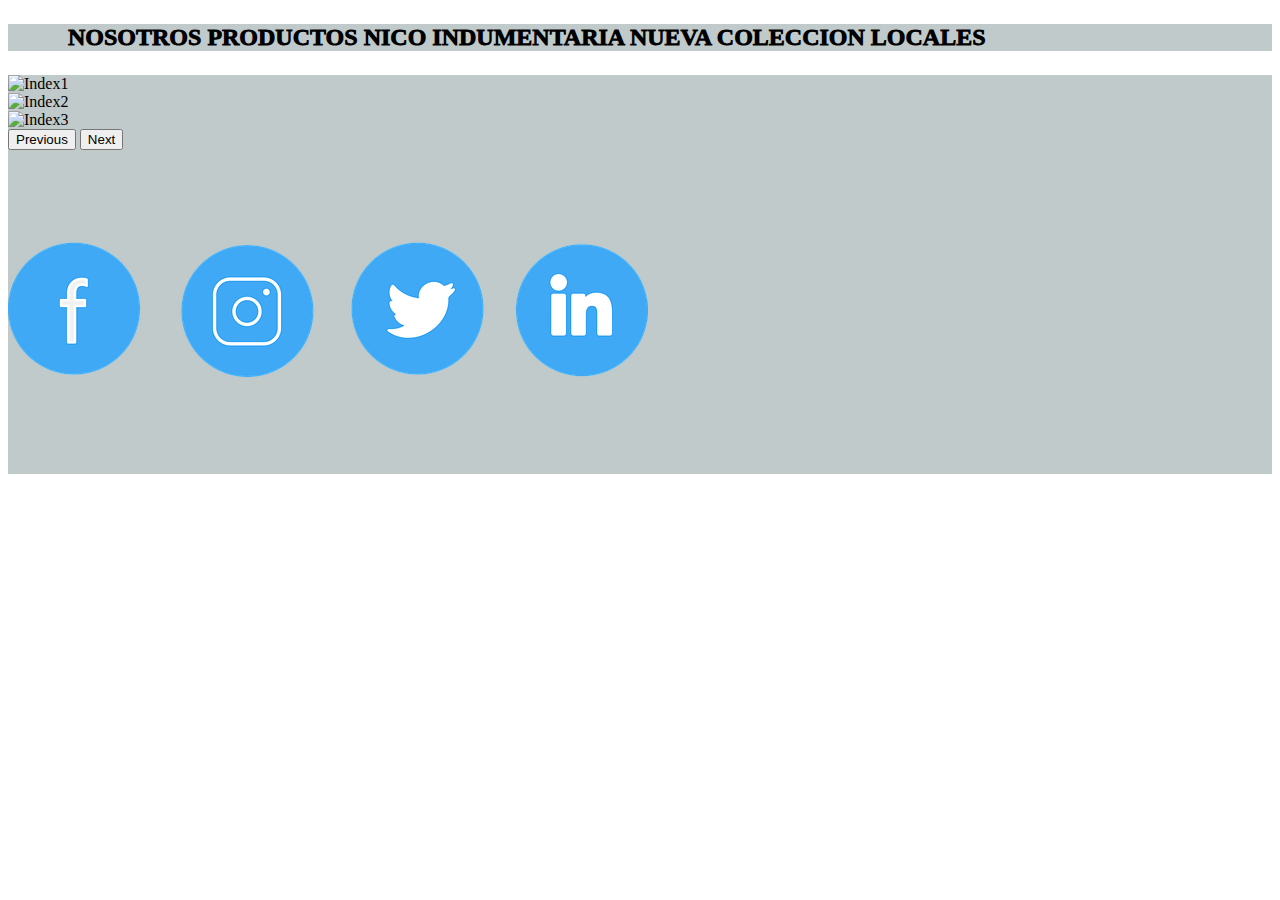
==== index.html @ 9168b60b "version inicial proyecto con responsive" ====
<!DOCTYPE html>
<html lang="en">
<head>
    <meta charset="UTF-8">
    <meta http-equiv="X-UA-Compatible" content="IE=edge">
    <meta name="viewport" content="width=device-width, initial-scale=1.0">
    <title>NICO INDUMENTARIA</title>
    <link href="https://cdn.jsdelivr.net/npm/bootstrap@5.3.0-alpha3/dist/css/bootstrap.min.css" rel="stylesheet" integrity="sha384-KK94CHFLLe+nY2dmCWGMq91rCGa5gtU4mk92HdvYe+M/SXH301p5ILy+dN9+nJOZ" crossorigin="anonymous">
    <link rel="stylesheet" href="./css/style.css">

</head>
<body>
    <header class="hdindex"   col-sm-12 col-md-4 col-lg-2>
        <nav class="container-fluid d-flex">
            <ul class="navbar">
                <li>
                    <a href="./pages/nosotros.html"> NOSOTROS </a>
                </li>
                <li>
                    <a href="./pages/productos.html">PRODUCTOS </a>
                </li>
                <li>
                    <a href="./index.html"> NICO INDUMENTARIA </a>
                </li>
                <li>
                    <a href="./pages/nuevacoleccion.html"> NUEVA COLECCION </a>
                </li>
                <li>
                    <a href="./pages/locales.html"> LOCALES </a>
                </li>
            </ul>
        </nav>

    </header>
    <main class="container-fluid">
        <div id="carouselExample" class="carousel slide">
            <div class="carousel-inner">
            <div class="carousel-item active">
                <img src="../Proyecto V2/assets/Img/Index1.jpg" class="d-block w-100" alt="Index1">
            </div>
            <div class="carousel-item">
                <img src="../Proyecto V2/assets/Img/Index2.jpg" class="d-block w-100" alt="Index2">
            </div>
            <div class="carousel-item">
                <img src="../Proyecto V2/assets/Img/Index3.jpg" class="d-block w-100" alt="Index3">
            </div>
            </div>
            <button class="carousel-control-prev" type="button" data-bs-target="#carouselExample" data-bs-slide="prev">
            <span class="carousel-control-prev-icon" aria-hidden="true"></span>
            <span class="visually-hidden">Previous</span>
            </button>
            <button class="carousel-control-next" type="button" data-bs-target="#carouselExample" data-bs-slide="next">
            <span class="carousel-control-next-icon" aria-hidden="true"></span>
            <span class="visually-hidden">Next</span>
            </button>
        </div>

    </main>

    <footer class="footer1"       col-sm-12 col-md-4 col-lg-2>
        <img class="logos" src="./assets/Img/logos.png" alt="logos">
    </footer>

    <script src="https://cdn.jsdelivr.net/npm/@popperjs/core@2.11.7/dist/umd/popper.min.js" integrity="sha384-zYPOMqeu1DAVkHiLqWBUTcbYfZ8osu1Nd6Z89ify25QV9guujx43ITvfi12/QExE" crossorigin="anonymous"></script>
    <script src="https://cdn.jsdelivr.net/npm/bootstrap@5.3.0-alpha3/dist/js/bootstrap.min.js" integrity="sha384-Y4oOpwW3duJdCWv5ly8SCFYWqFDsfob/3GkgExXKV4idmbt98QcxXYs9UoXAB7BZ" crossorigin="anonymous"></script>
</body>
</html>
---- css/style.css ----
.navbar{
    font-weight: 1000;
    font-size:x-large;
    text-indent: 20px;
    left: 50px;
    gap: 10px;
}

.hdindex{
height: auto;
}

.navbar li{
    display:inline;   
}

.bodynos{
    background-color: rgba(127, 255, 212, 0.74);
}  

.localestext:hover{
    text-decoration: underline;
    color: rgba(0, 0, 0, 0.747);
    font-size: xx-large;
} 

.navbar li a{
    text-align:justify;
    text-decoration: none;
    color: black;
} 

.PRODUCTOS{
    text-align: center;
}  

.PRODUCTOS:hover{
    text-decoration: underline;
}  

.nosotros:hover{
    text-decoration: underline;
    font-size: xxx-large;
}

navbar{
    letter-spacing: 2px;
    font-size:larger;
    text-indent: 120px;
    font-size:x-large;
}

.nosotros{
    text-align: center;
    font-family:'Segoe UI', Tahoma, Geneva, Verdana, sans-serif;
    color: black;
    font-size: xx-large;
}

.mainnos{
    line-height: 60px;
    letter-spacing: 8px;
    word-spacing: 18px;
    display: flex;
    flex-direction: row;
    font-family:'Segoe UI', Tahoma, Geneva, Verdana, sans-serif;
    color: black;
    padding-top: 20px;
    padding-left: 60px;
    padding-right: 60px;
    font-size: xx-large;
}


.localestext{
    text-align: center;
}

.mainlocal{
    background-image: url(../assets/local2.jpg);
    background-repeat: no-repeat;
    background-attachment: fixed;
    backface-visibility: hidden;
}

.local{
    width: 100%;
    height: 100%;
}

.textolocal{
    position: absolute;
    top: 800px;
    left: 400px;
    word-spacing: 10px;
    color: black;
    font-family:Arial, Helvetica, sans-serif;
    font-size: large;
    font-weight: 900;
}

.container{
    display: flex;
    overflow: auto;
    margin: 60px;
    flex-direction:row;
    flex-wrap: wrap;
    justify-content:space-between;
    gap: 20px;
}

.contenedorNC{
    display: flex;
    overflow: auto;
    margin: 80px;
    flex-direction: row;
    flex-wrap: wrap;
    justify-content:space-between;
    gap: 20px;
}

.NCTEXT{
    text-align: center;
    line-height: 80px;
}

.NCTEXT:hover{
text-decoration: underline;
font-size: xxx-large;
}

.footer1{
text-align: left;
background-color:  rgba(47, 79, 79, 0.301);
}

.container-fluid{
    background-color:  rgba(47, 79, 79, 0.301);
}

@media only screen and (min-width: 300px) and (max-width: 700px) 
{.mainnos  {font-size: x-small;
padding-top: 0%;
letter-spacing: 0px;
font-weight: 500;
text-align:justify;
word-spacing: 5px;
line-height: 30px;}}

@media only screen and (min-width: 701px) and (max-width: 1000px) 
{.mainnos { font-size: medium;
    padding-top: 0%;
letter-spacing: 0px;
font-weight: 500;
text-align:justify;
word-spacing: 10px;
line-height: 50px;}}
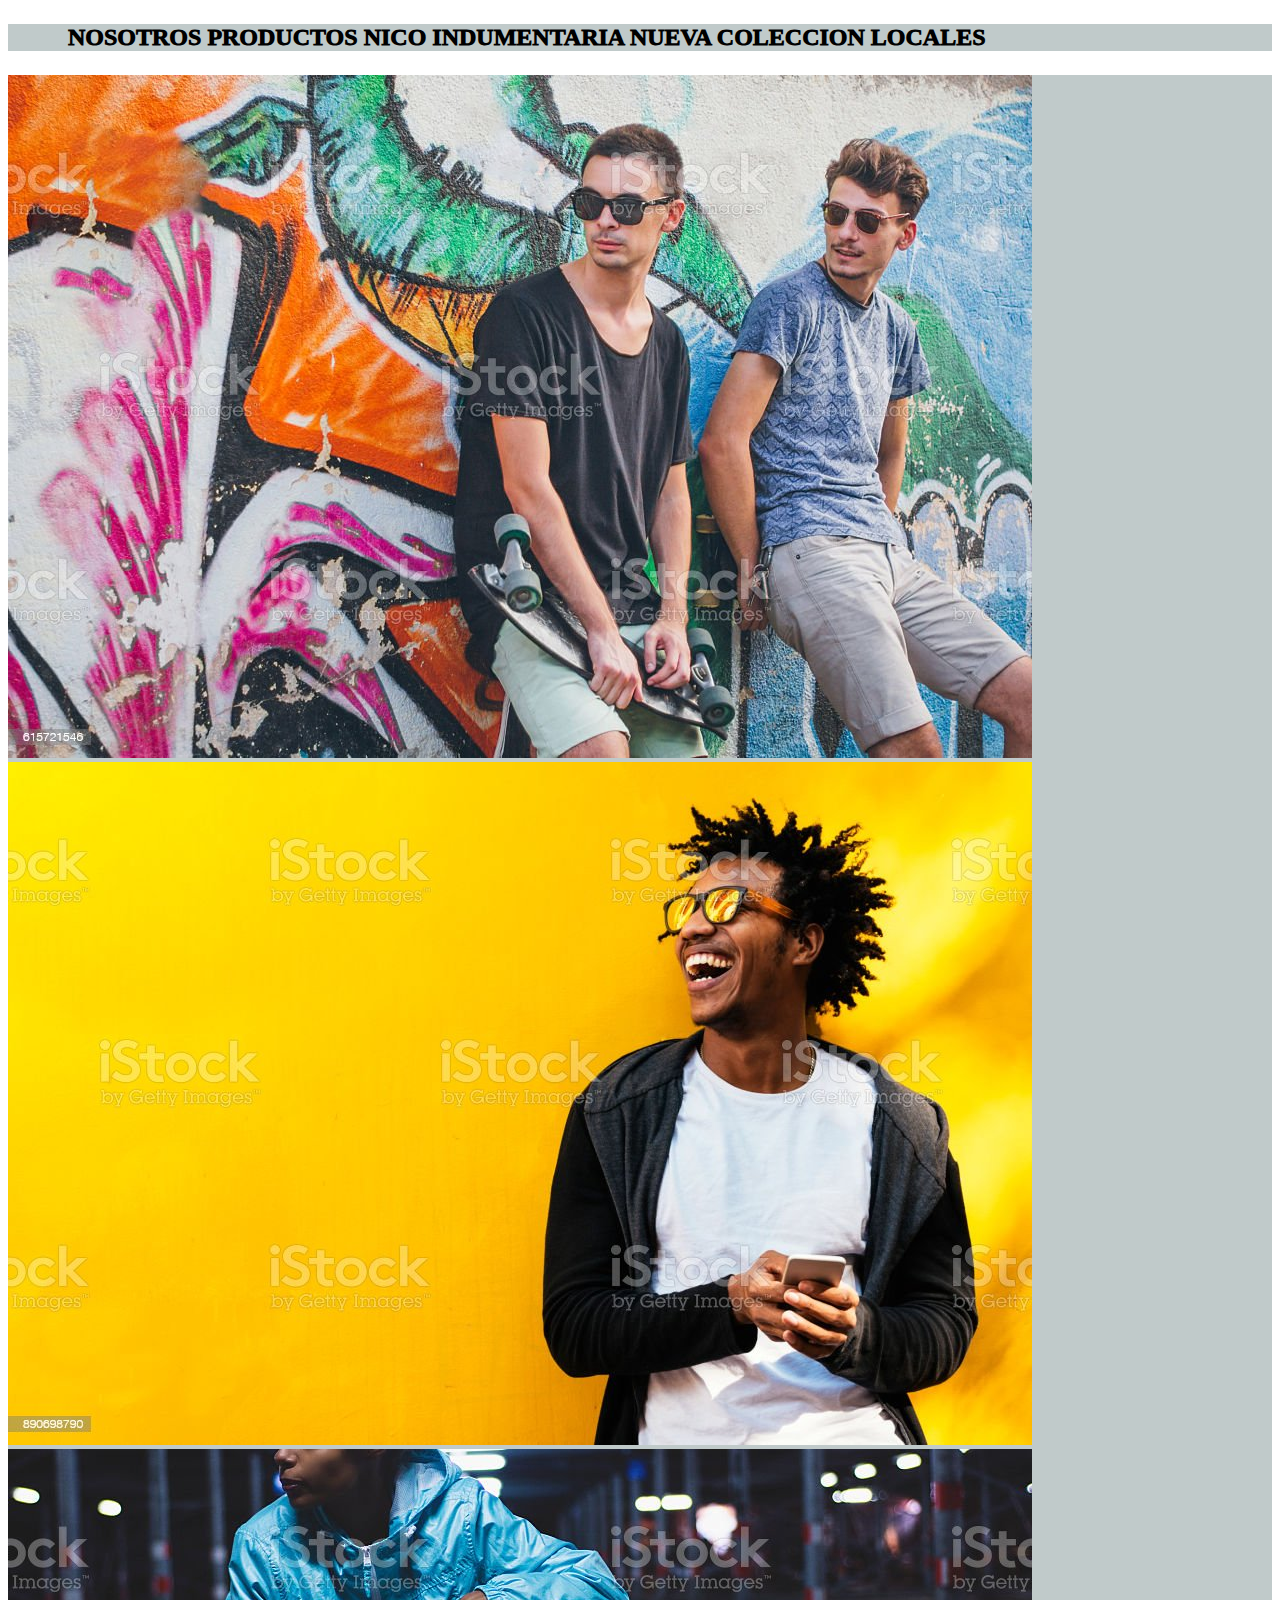
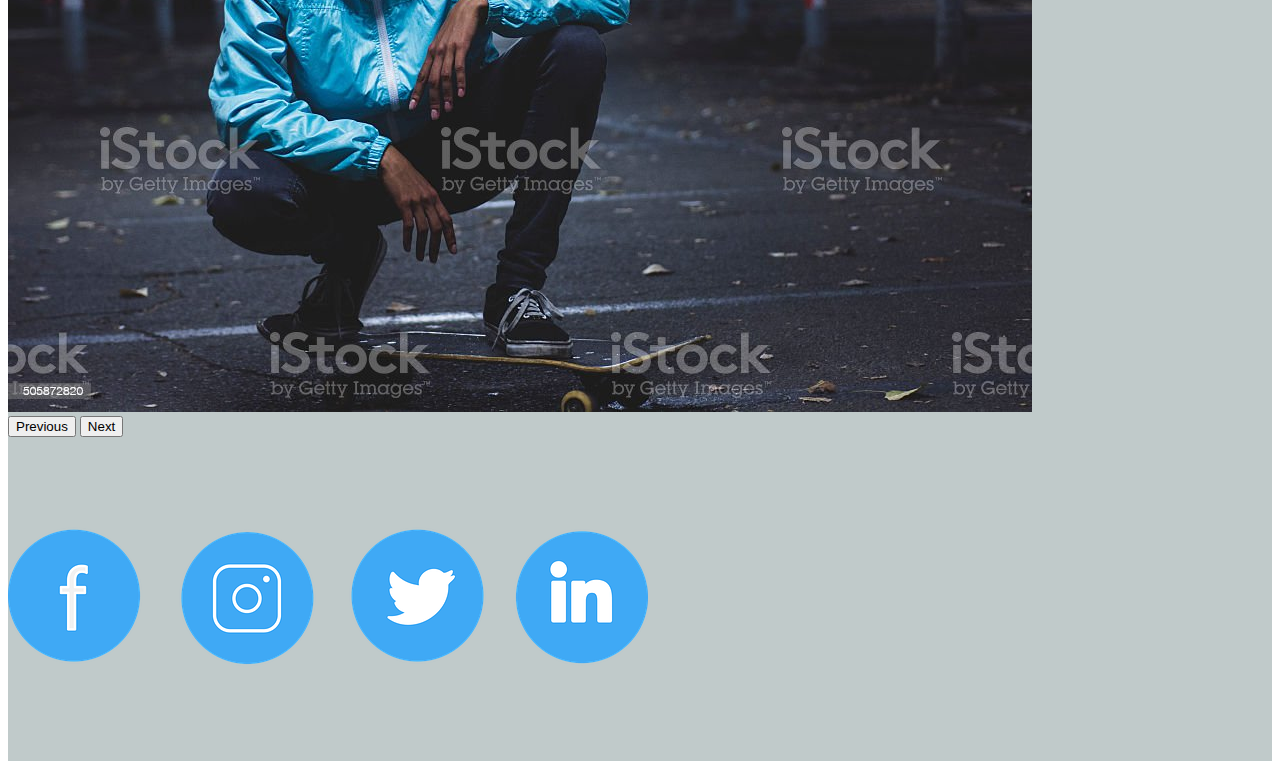
==== commit 596d9edf: "cambio imagen index" ====
--- a/index.html
+++ b/index.html
@@ -36,13 +36,13 @@
         <div id="carouselExample" class="carousel slide">
             <div class="carousel-inner">
             <div class="carousel-item active">
-                <img src="../Proyecto V2/assets/Img/Index1.jpg" class="d-block w-100" alt="Index1">
+                <img src="./assets/Img/Index1.jpg" class="d-block w-100" alt="Index1">
             </div>
             <div class="carousel-item">
-                <img src="../Proyecto V2/assets/Img/Index2.jpg" class="d-block w-100" alt="Index2">
+                <img src="./assets/Img/Index2.jpg" class="d-block w-100" alt="Index2">
             </div>
             <div class="carousel-item">
-                <img src="../Proyecto V2/assets/Img/Index3.jpg" class="d-block w-100" alt="Index3">
+                <img src="./assets/Img/Index3.jpg" class="d-block w-100" alt="Index3">
             </div>
             </div>
             <button class="carousel-control-prev" type="button" data-bs-target="#carouselExample" data-bs-slide="prev">
@@ -57,7 +57,7 @@
 
     </main>
 
-    <footer class="footer1"       col-sm-12 col-md-4 col-lg-2>
+    <footer class="footer1" col-sm-12 col-md-4 col-lg-2>
         <img class="logos" src="./assets/Img/logos.png" alt="logos">
     </footer>
 
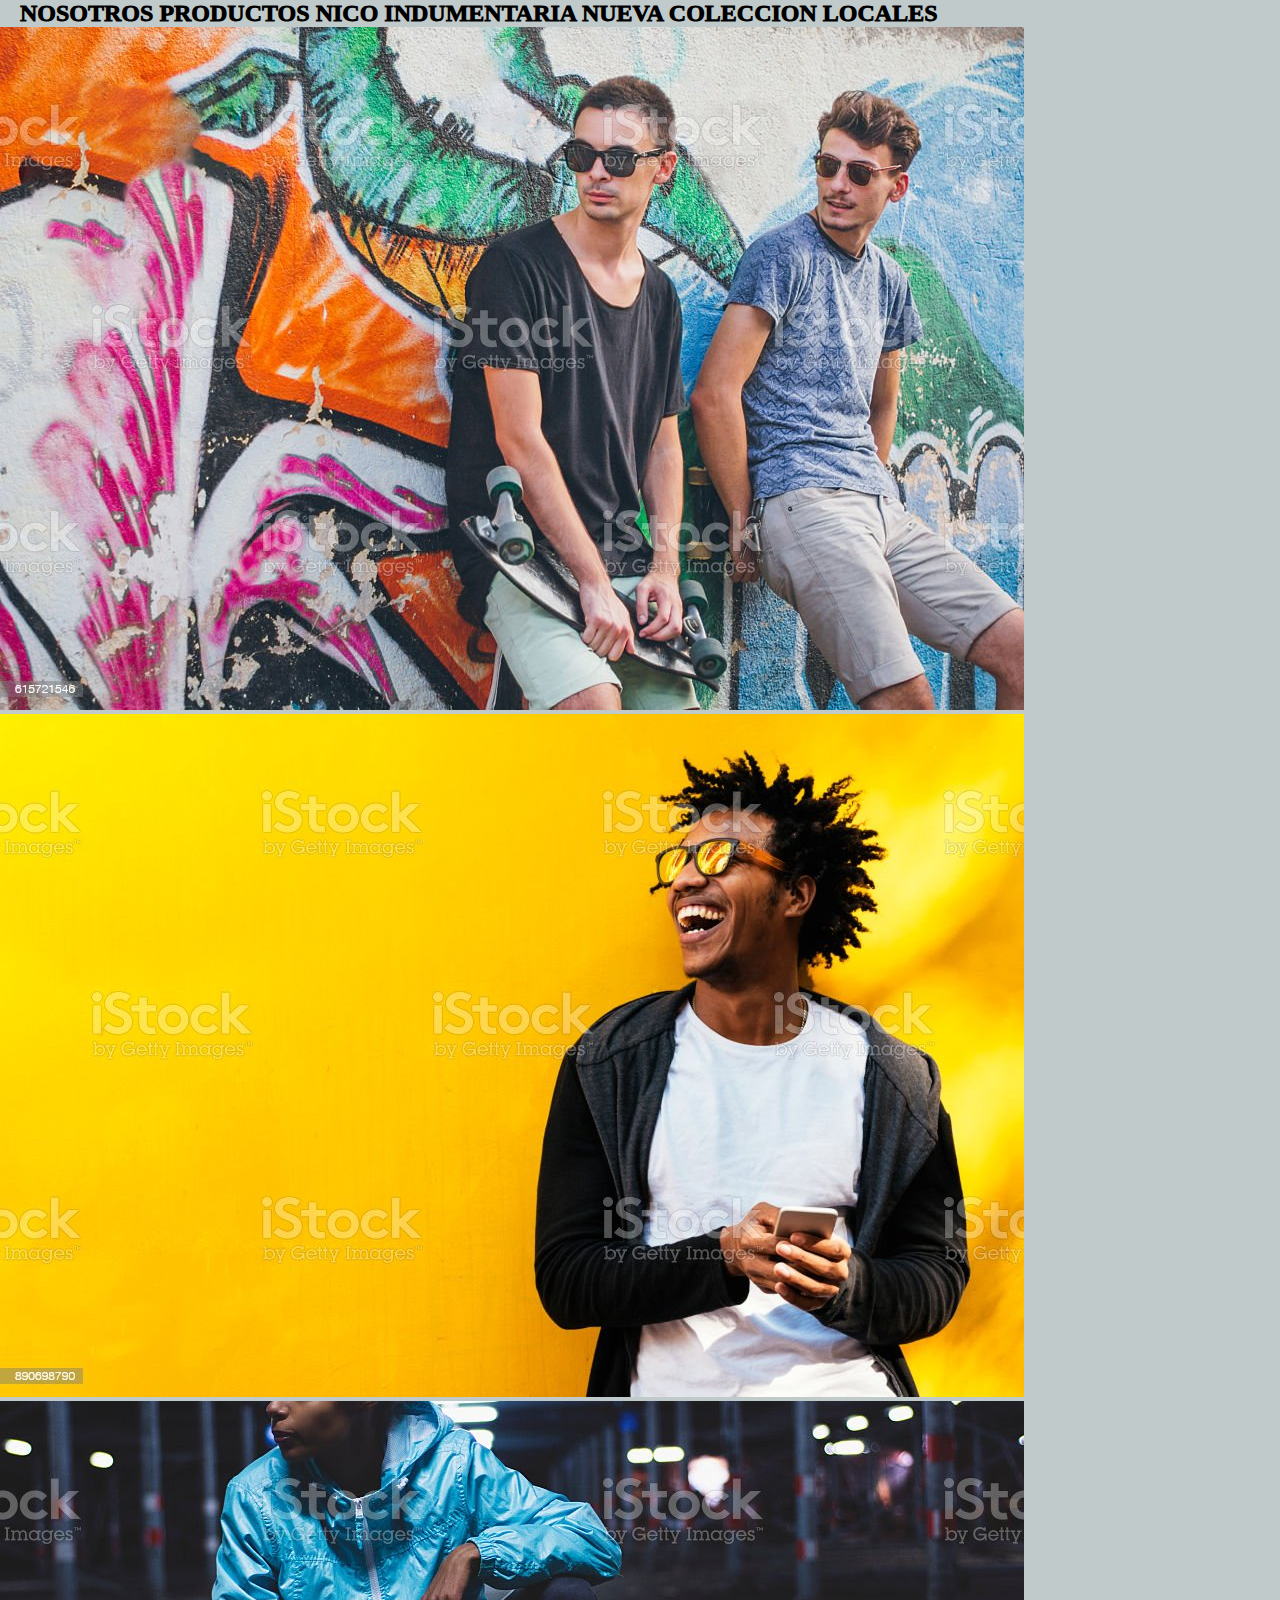
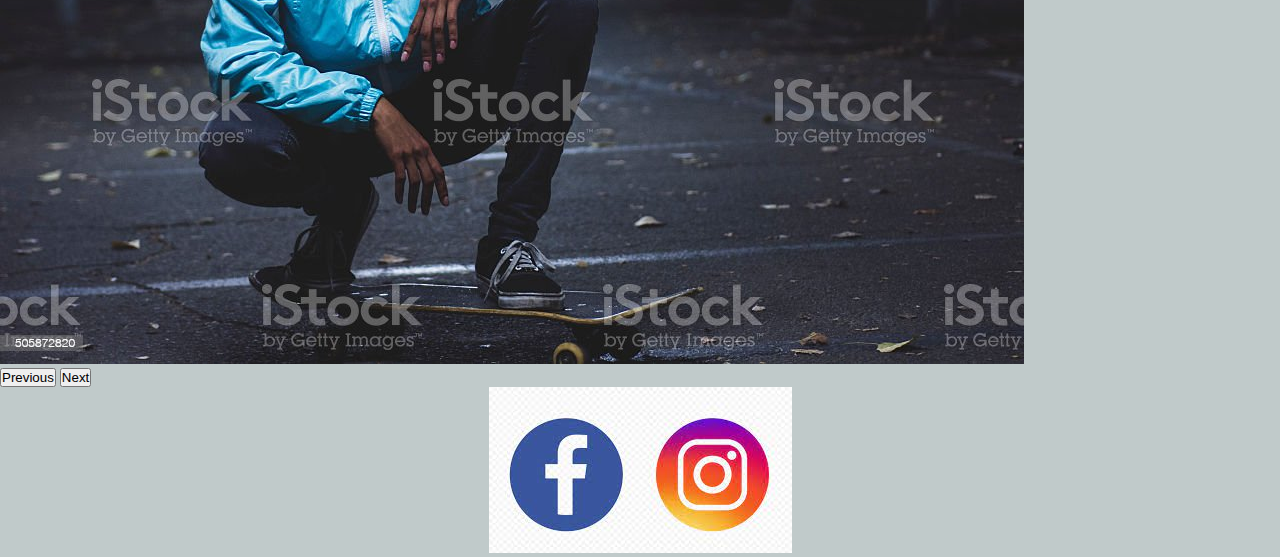
==== commit 55f7196b: "nuevos cambios" ====
--- a/index.html
+++ b/index.html
@@ -57,8 +57,8 @@
 
     </main>
 
-    <footer class="footer1" col-sm-12 col-md-4 col-lg-2>
-        <img class="logos" src="./assets/Img/logos.png" alt="logos">
+    <footer class="footer1">
+        <img src="./assets/Img/descarga.jpg" class="logos" alt="logo">
     </footer>
 
     <script src="https://cdn.jsdelivr.net/npm/@popperjs/core@2.11.7/dist/umd/popper.min.js" integrity="sha384-zYPOMqeu1DAVkHiLqWBUTcbYfZ8osu1Nd6Z89ify25QV9guujx43ITvfi12/QExE" crossorigin="anonymous"></script>
--- a/css/style.css
+++ b/css/style.css
@@ -1,3 +1,10 @@
+*{
+    margin: 0;
+    padding: 0;
+    box-sizing: border-box;
+
+}
+
 .navbar{
     font-weight: 1000;
     font-size:x-large;
@@ -18,43 +25,17 @@
     background-color: rgba(127, 255, 212, 0.74);
 }  
 
-.localestext:hover{
-    text-decoration: underline;
-    color: rgba(0, 0, 0, 0.747);
-    font-size: xx-large;
-} 
-
 .navbar li a{
     text-align:justify;
     text-decoration: none;
     color: black;
 } 
-
-.PRODUCTOS{
-    text-align: center;
-}  
-
-.PRODUCTOS:hover{
-    text-decoration: underline;
-}  
-
-.nosotros:hover{
-    text-decoration: underline;
-    font-size: xxx-large;
-}
 
 navbar{
     letter-spacing: 2px;
     font-size:larger;
     text-indent: 120px;
     font-size:x-large;
-}
-
-.nosotros{
-    text-align: center;
-    font-family:'Segoe UI', Tahoma, Geneva, Verdana, sans-serif;
-    color: black;
-    font-size: xx-large;
 }
 
 .mainnos{
@@ -71,11 +52,6 @@
     font-size: xx-large;
 }
 
-
-.localestext{
-    text-align: center;
-}
-
 .mainlocal{
     background-image: url(../assets/local2.jpg);
     background-repeat: no-repeat;
@@ -90,7 +66,7 @@
 
 .textolocal{
     position: absolute;
-    top: 800px;
+    top: 650px;
     left: 400px;
     word-spacing: 10px;
     color: black;
@@ -119,19 +95,15 @@
     gap: 20px;
 }
 
-.NCTEXT{
+.footer1{
+text-align: center;
+background-color:  rgba(47, 79, 79, 0.301);
+}
+
+.footer2{
+    margin-top: 90px;
     text-align: center;
-    line-height: 80px;
-}
-
-.NCTEXT:hover{
-text-decoration: underline;
-font-size: xxx-large;
-}
-
-.footer1{
-text-align: left;
-background-color:  rgba(47, 79, 79, 0.301);
+    color: rgba(47, 79, 79, 0.301);
 }
 
 .container-fluid{
@@ -149,9 +121,84 @@
 
 @media only screen and (min-width: 701px) and (max-width: 1000px) 
 {.mainnos { font-size: medium;
-    padding-top: 0%;
+padding-top: 0%;
 letter-spacing: 0px;
 font-weight: 500;
 text-align:justify;
 word-spacing: 10px;
-line-height: 50px;}}+line-height: 50px;}}
+
+@media only screen and (min-width: 800px) and (max-width: 1010px) 
+{.textolocal {
+    position: absolute;
+    top: 550px;
+    left: 100px;
+    word-spacing: 10px;
+    color: black;
+    font-family:Arial, Helvetica, sans-serif;
+    font-size: medium;
+    font-weight: 900;
+}}
+
+@media only screen and (min-width: 200px) and (max-width:767px) 
+{.textolocal {
+    position: absolute;
+    top: 325px;
+    left: 80px;
+    word-spacing: 10px;
+    color: black;
+    font-family:Arial, Helvetica, sans-serif;
+    font-size:xx-small;
+    font-weight: 900;
+}}
+
+@media only screen and (min-width: 768px) and (max-width:1000px) 
+{.textolocal {
+    position: absolute;
+    top: 490px;
+    left: 180px;
+    word-spacing: 10px;
+    color: black;
+    font-family:Arial, Helvetica, sans-serif;
+    font-size: small;
+    font-weight: 900;
+}}
+
+@media only screen and (min-width: 1001px) and (max-width:1024px) 
+{.textolocal {
+    position: absolute;
+    top: 600px;
+    left: 180px;
+    word-spacing: 10px;
+    color: black;
+    font-family:Arial, Helvetica, sans-serif;
+    font-size: medium;
+    font-weight: 900;
+}}
+
+
+@media only screen and (min-width: 200px) and (max-width:800px) 
+{.local {
+    position:relative;
+}}
+
+@media only screen and (min-width: 300px) and (max-width:767px) 
+{ .navbar {
+    text-align: center;
+    font-size: larger;
+    display: grid;
+}}
+
+@media only screen and (min-width: 768px) and (max-width:900px) 
+{ .navbar {
+    text-align:center;
+    font-size:medium;
+    left: 0px;
+}}
+
+@media only screen and (min-width: 901px) and (max-width:1024px) 
+{ .navbar {
+    text-align:center;
+    font-size:medium;
+    left: 20px;
+}}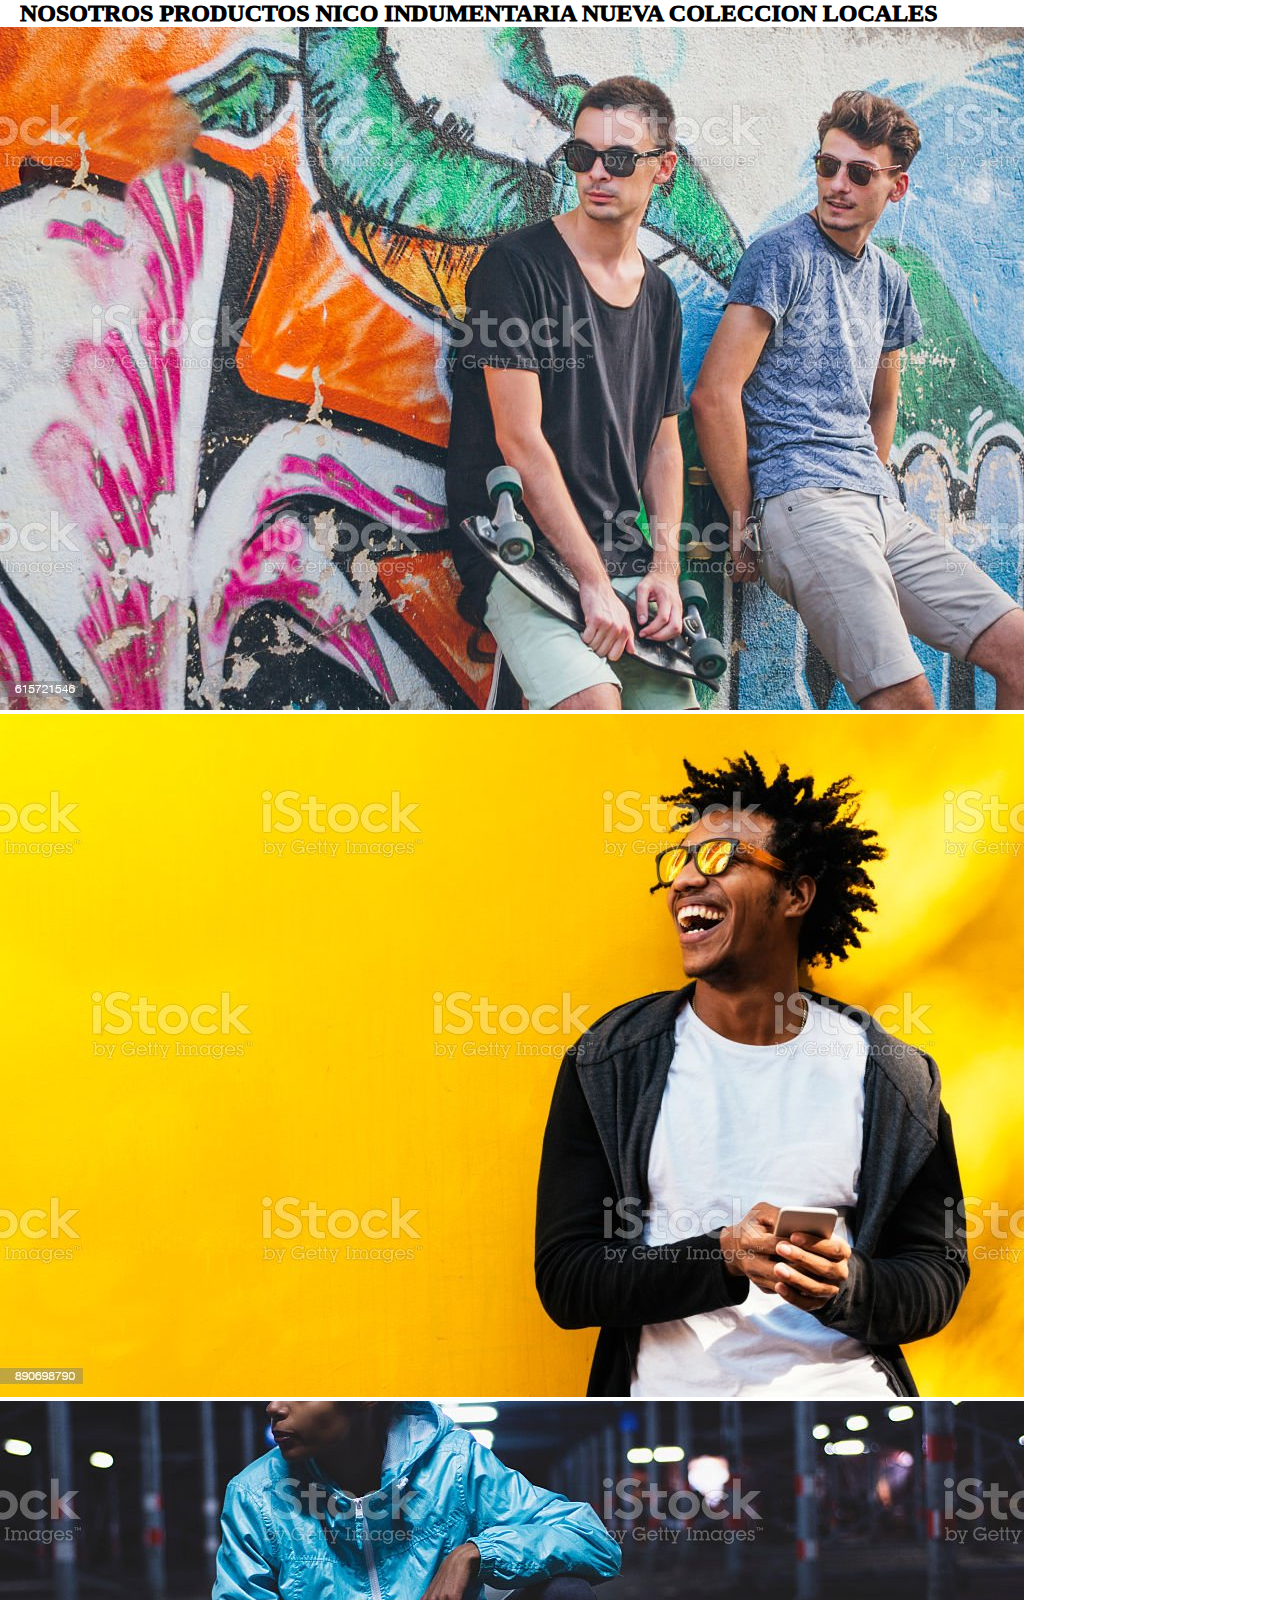
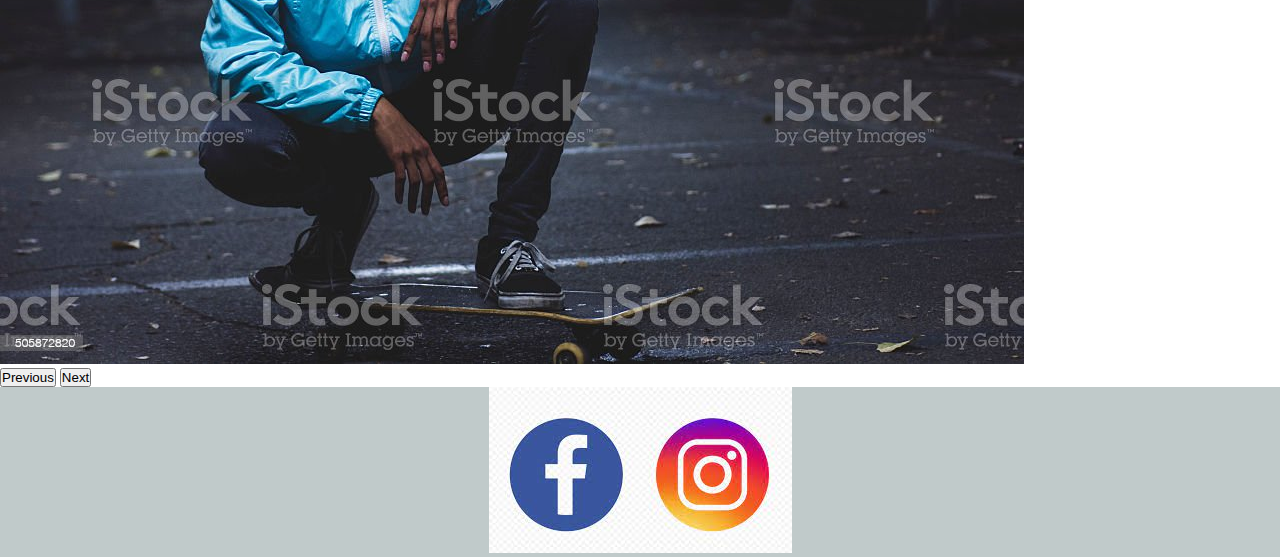
==== commit 7e66c550: "avances proyecto" ====
--- a/index.html
+++ b/index.html
@@ -4,7 +4,14 @@
     <meta charset="UTF-8">
     <meta http-equiv="X-UA-Compatible" content="IE=edge">
     <meta name="viewport" content="width=device-width, initial-scale=1.0">
-    <title>NICO INDUMENTARIA</title>
+    <meta name="description" content="Compra Remeras, Buzos, Accesorios y mucho más. Conocé la Nueva Coleccion, Disponible en Todos Nuestros Locales & e-Store. Hacé tu pedido y recibilo donde quieras">
+    <meta name="keywords" content="indumentaria masculina, remeras deportivas, musculosas deportivas, buzos">
+    <meta property="og:title" content="NICOINDUMENTARIA">
+    <meta property="og:url" content="https://nicoindumentariacoder.netlify.app">
+    <meta property="og:description" content="NICO INDUMENTARIA, la pagina numera 1 de indumentaria masculina">
+    <meta property="og:image" content="https://nicoindumentariacoder.netlify.app/assets/img/ni.png">
+    <title>INICIO | NICO INDUMENTARIA</title>
+    <link rel="shortcut icon" href="./assets/Img/percha-de-ropa.ico" type="image/x-icon">
     <link href="https://cdn.jsdelivr.net/npm/bootstrap@5.3.0-alpha3/dist/css/bootstrap.min.css" rel="stylesheet" integrity="sha384-KK94CHFLLe+nY2dmCWGMq91rCGa5gtU4mk92HdvYe+M/SXH301p5ILy+dN9+nJOZ" crossorigin="anonymous">
     <link rel="stylesheet" href="./css/style.css">
 
@@ -58,7 +65,7 @@
     </main>
 
     <footer class="footer1">
-        <img src="./assets/Img/descarga.jpg" class="logos" alt="logo">
+        <img class="logos" src="./assets/Img/descarga.jpg"  alt="logo">
     </footer>
 
     <script src="https://cdn.jsdelivr.net/npm/@popperjs/core@2.11.7/dist/umd/popper.min.js" integrity="sha384-zYPOMqeu1DAVkHiLqWBUTcbYfZ8osu1Nd6Z89ify25QV9guujx43ITvfi12/QExE" crossorigin="anonymous"></script>
--- a/css/style.css
+++ b/css/style.css
@@ -1,204 +1,182 @@
-*{
-    margin: 0;
-    padding: 0;
-    box-sizing: border-box;
+* {
+  margin: 0;
+  padding: 0;
+  box-sizing: border-box; }
 
-}
+.container {
+  display: flex;
+  overflow: auto;
+  margin: 10px;
+  flex-direction: row;
+  flex-wrap: wrap;
+  justify-content: space-between;
+  gap: 20px; }
 
-.navbar{
-    font-weight: 1000;
-    font-size:x-large;
-    text-indent: 20px;
-    left: 50px;
-    gap: 10px;
-}
+.contenedorNC {
+  display: flex;
+  overflow: auto;
+  margin: 80px;
+  flex-direction: row;
+  flex-wrap: wrap;
+  justify-content: space-between;
+  gap: 20px; }
 
-.hdindex{
-height: auto;
-}
+.navbar {
+  font-weight: 1000;
+  font-size: x-large;
+  text-indent: 20px;
+  left: 50px;
+  gap: 10px; }
+  .navbar li {
+    display: inline; }
+  .navbar a {
+    text-align: justify;
+    text-decoration: none;
+    color: black; }
 
-.navbar li{
-    display:inline;   
-}
+.footer1, .footer2 {
+  text-align: center;
+  background-color: rgba(47, 79, 79, 0.301); }
 
-.bodynos{
-    background-color: rgba(127, 255, 212, 0.74);
-}  
+.footer2 {
+  margin-top: 90px; }
 
-.navbar li a{
-    text-align:justify;
-    text-decoration: none;
-    color: black;
-} 
+.bodynos {
+  background-color: rgba(127, 255, 212, 0.74); }
 
-navbar{
-    letter-spacing: 2px;
-    font-size:larger;
-    text-indent: 120px;
-    font-size:x-large;
-}
+.local {
+  width: 100%;
+  height: 100%; }
 
-.mainnos{
-    line-height: 60px;
-    letter-spacing: 8px;
-    word-spacing: 18px;
-    display: flex;
-    flex-direction: row;
-    font-family:'Segoe UI', Tahoma, Geneva, Verdana, sans-serif;
-    color: black;
-    padding-top: 20px;
-    padding-left: 60px;
-    padding-right: 60px;
-    font-size: xx-large;
-}
+.textolocal {
+  position: absolute;
+  top: 750px;
+  left: 400px;
+  word-spacing: 10px;
+  color: black;
+  font-family: Arial, Helvetica, sans-serif;
+  font-size: large;
+  font-weight: 900; }
 
-.mainlocal{
-    background-image: url(../assets/local2.jpg);
-    background-repeat: no-repeat;
-    background-attachment: fixed;
-    backface-visibility: hidden;
-}
+.mainlocal {
+  background-image: url(../assets/local2.jpg);
+  background-repeat: no-repeat;
+  background-attachment: fixed;
+  backface-visibility: hidden; }
 
-.local{
-    width: 100%;
-    height: 100%;
-}
+.mainnos {
+  line-height: 60px;
+  letter-spacing: 8px;
+  word-spacing: 18px;
+  display: flex;
+  flex-direction: row;
+  font-family: 'Segoe UI', Tahoma, Geneva, Verdana, sans-serif;
+  color: black;
+  padding-top: 20px;
+  padding-left: 60px;
+  padding-right: 60px;
+  font-size: xx-large; }
 
-.textolocal{
+@media only screen and (min-width: 200px) and (max-width: 800px) {
+  .local {
+    position: relative; } }
+
+@media only screen and (min-width: 200px) and (max-width: 767px) {
+  .textolocal {
     position: absolute;
-    top: 650px;
-    left: 400px;
+    top: 325px;
+    left: 80px;
     word-spacing: 10px;
     color: black;
-    font-family:Arial, Helvetica, sans-serif;
+    font-family: Arial, Helvetica, sans-serif;
+    font-size: xx-small;
+    font-weight: 900; } }
+
+@media only screen and (min-width: 300px) and (max-width: 767px) {
+  .logos {
+    width: 120px;
+    height: 50px;
+    margin-top: 150px; } }
+
+@media only screen and (min-width: 300px) and (max-width: 767px) {
+  .navbar {
+    text-align: center;
+    font-size: larger;
+    display: grid; } }
+
+@media only screen and (min-width: 300px) and (max-width: 700px) {
+  .mainnos {
+    font-size: x-small;
+    padding-top: 5%;
+    letter-spacing: 0px;
+    font-weight: 500;
+    text-align: justify;
+    word-spacing: 5px;
+    line-height: 30px; } }
+
+@media only screen and (min-width: 701px) and (max-width: 1000px) {
+  .mainnos {
     font-size: large;
-    font-weight: 900;
-}
+    padding-top: 10%;
+    letter-spacing: 0px;
+    font-weight: 500;
+    text-align: justify;
+    word-spacing: 10px;
+    line-height: 50px; } }
 
-.container{
-    display: flex;
-    overflow: auto;
-    margin: 60px;
-    flex-direction:row;
-    flex-wrap: wrap;
-    justify-content:space-between;
-    gap: 20px;
-}
+@media only screen and (min-width: 768px) and (max-width: 1000px) {
+  .textolocal {
+    position: absolute;
+    top: 490px;
+    left: 180px;
+    word-spacing: 10px;
+    color: black;
+    font-family: Arial, Helvetica, sans-serif;
+    font-size: small;
+    font-weight: 900; } }
 
-.contenedorNC{
-    display: flex;
-    overflow: auto;
-    margin: 80px;
-    flex-direction: row;
-    flex-wrap: wrap;
-    justify-content:space-between;
-    gap: 20px;
-}
+@media only screen and (min-width: 768px) and (max-width: 900px) {
+  .navbar {
+    text-align: center;
+    font-size: medium;
+    left: 0px; } }
 
-.footer1{
-text-align: center;
-background-color:  rgba(47, 79, 79, 0.301);
-}
+@media only screen and (min-width: 768px) and (max-width: 900px) {
+  .logos {
+    width: 120px;
+    height: 80px;
+    line-height: 50px; } }
 
-.footer2{
-    margin-top: 90px;
-    text-align: center;
-    color: rgba(47, 79, 79, 0.301);
-}
-
-.container-fluid{
-    background-color:  rgba(47, 79, 79, 0.301);
-}
-
-@media only screen and (min-width: 300px) and (max-width: 700px) 
-{.mainnos  {font-size: x-small;
-padding-top: 0%;
-letter-spacing: 0px;
-font-weight: 500;
-text-align:justify;
-word-spacing: 5px;
-line-height: 30px;}}
-
-@media only screen and (min-width: 701px) and (max-width: 1000px) 
-{.mainnos { font-size: medium;
-padding-top: 0%;
-letter-spacing: 0px;
-font-weight: 500;
-text-align:justify;
-word-spacing: 10px;
-line-height: 50px;}}
-
-@media only screen and (min-width: 800px) and (max-width: 1010px) 
-{.textolocal {
+@media only screen and (min-width: 800px) and (max-width: 1010px) {
+  .textolocal {
     position: absolute;
     top: 550px;
     left: 100px;
     word-spacing: 10px;
     color: black;
-    font-family:Arial, Helvetica, sans-serif;
+    font-family: Arial, Helvetica, sans-serif;
     font-size: medium;
-    font-weight: 900;
-}}
+    font-weight: 900; } }
 
-@media only screen and (min-width: 200px) and (max-width:767px) 
-{.textolocal {
-    position: absolute;
-    top: 325px;
-    left: 80px;
-    word-spacing: 10px;
-    color: black;
-    font-family:Arial, Helvetica, sans-serif;
-    font-size:xx-small;
-    font-weight: 900;
-}}
+@media only screen and (min-width: 901px) and (max-width: 1024px) {
+  .navbar {
+    text-align: center;
+    font-size: medium;
+    left: 20px; } }
 
-@media only screen and (min-width: 768px) and (max-width:1000px) 
-{.textolocal {
-    position: absolute;
-    top: 490px;
-    left: 180px;
-    word-spacing: 10px;
-    color: black;
-    font-family:Arial, Helvetica, sans-serif;
-    font-size: small;
-    font-weight: 900;
-}}
+@media only screen and (min-width: 901px) and (max-width: 1024px) {
+  .logos {
+    width: 100px;
+    height: 50px;
+    line-height: 50px; } }
 
-@media only screen and (min-width: 1001px) and (max-width:1024px) 
-{.textolocal {
+@media only screen and (min-width: 1001px) and (max-width: 1024px) {
+  .textolocal {
     position: absolute;
     top: 600px;
     left: 180px;
     word-spacing: 10px;
     color: black;
-    font-family:Arial, Helvetica, sans-serif;
+    font-family: Arial, Helvetica, sans-serif;
     font-size: medium;
-    font-weight: 900;
-}}
-
-
-@media only screen and (min-width: 200px) and (max-width:800px) 
-{.local {
-    position:relative;
-}}
-
-@media only screen and (min-width: 300px) and (max-width:767px) 
-{ .navbar {
-    text-align: center;
-    font-size: larger;
-    display: grid;
-}}
-
-@media only screen and (min-width: 768px) and (max-width:900px) 
-{ .navbar {
-    text-align:center;
-    font-size:medium;
-    left: 0px;
-}}
-
-@media only screen and (min-width: 901px) and (max-width:1024px) 
-{ .navbar {
-    text-align:center;
-    font-size:medium;
-    left: 20px;
-}}+    font-weight: 900; } }
